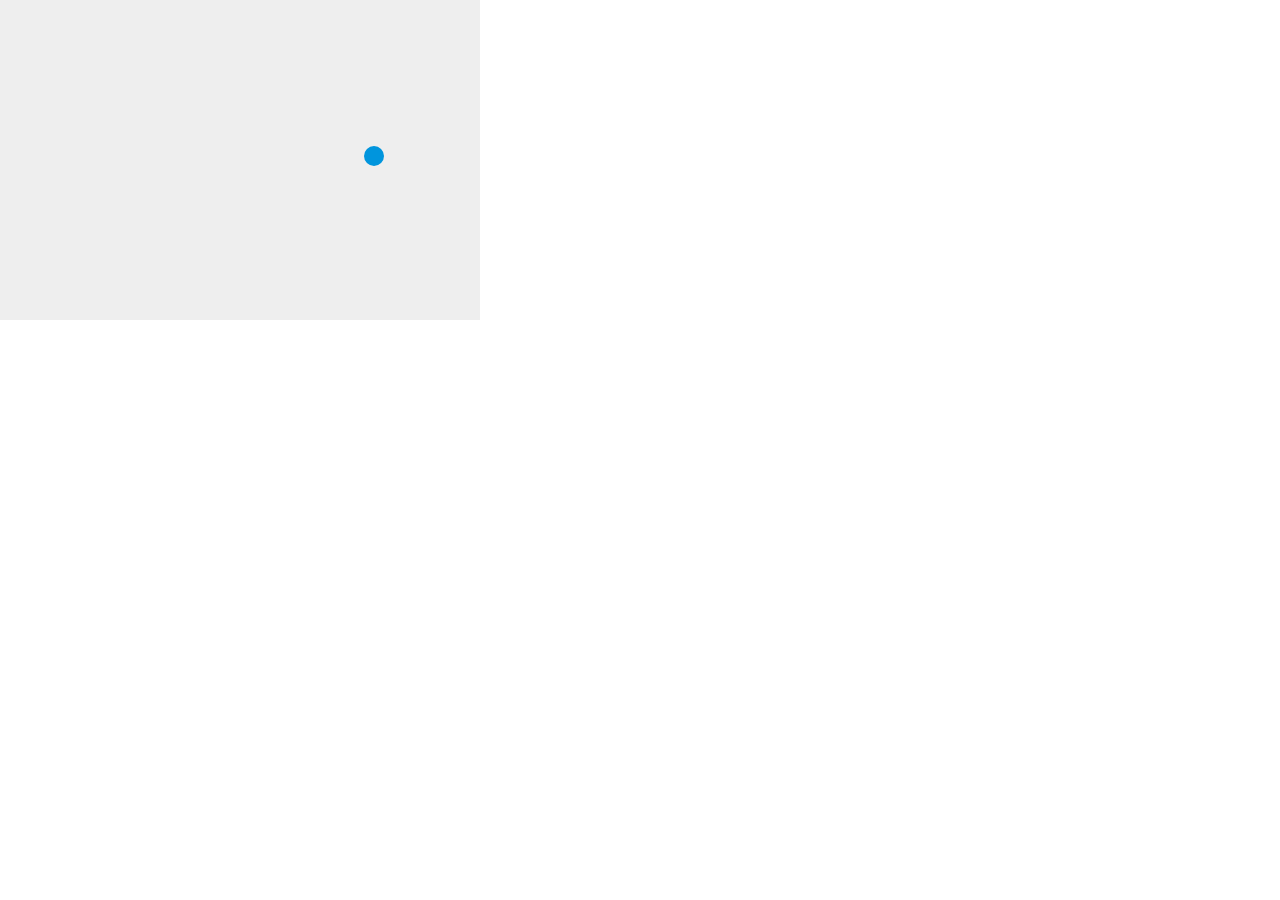
==== Breakout_Game/index.html @ d79ecd1c "Started making Breakout Game" ====
<!DOCTYPE html>
<html>
<head>
    <meta charset="utf-8" />
    <title>Gamedev Canvas Workshop</title>
    <style>
        * { padding: 0; margin: 0; }
        canvas { background: #eee; display: block; margin: 0 auro; }
    </style>
</head>
<body>
        
    <canvas id="myCanvas" width="480" height="320"></canvas>
        
    <script>
        var canvas = document.getElementById("myCanvas");
        var ctx = canvas.getContext("2d");
        var ballRadius = 10;
        var x = canvas.width/2;
        var y = canvas.height-30;
        var dx = 2;
        var dy = -2;
        
        function drawBall() {
            ctx.beginPath();
            ctx.arc(x, y, ballRadius, 0, Math.PI*2);
            ctx.fillStyle = "#0095DD"
            ctx.fill();
            ctx.closePath();
        }
        
        function draw() {
            ctx.clearRect(0, 0, canvas.width, canvas.height);
            drawBall();
            
            if(x + dx > canvas.width-ballRadius || x + dx < ballRadius) {
                dx = -dx;
            }
            if(y + dy > canvas.height-ballRadius || y + dy < ballRadius) {
                dy = -dy;
            }
            
            x += dx;
            y += dy;
        }
        
        setInterval(draw, 10);
    </script>

</body>
</html>
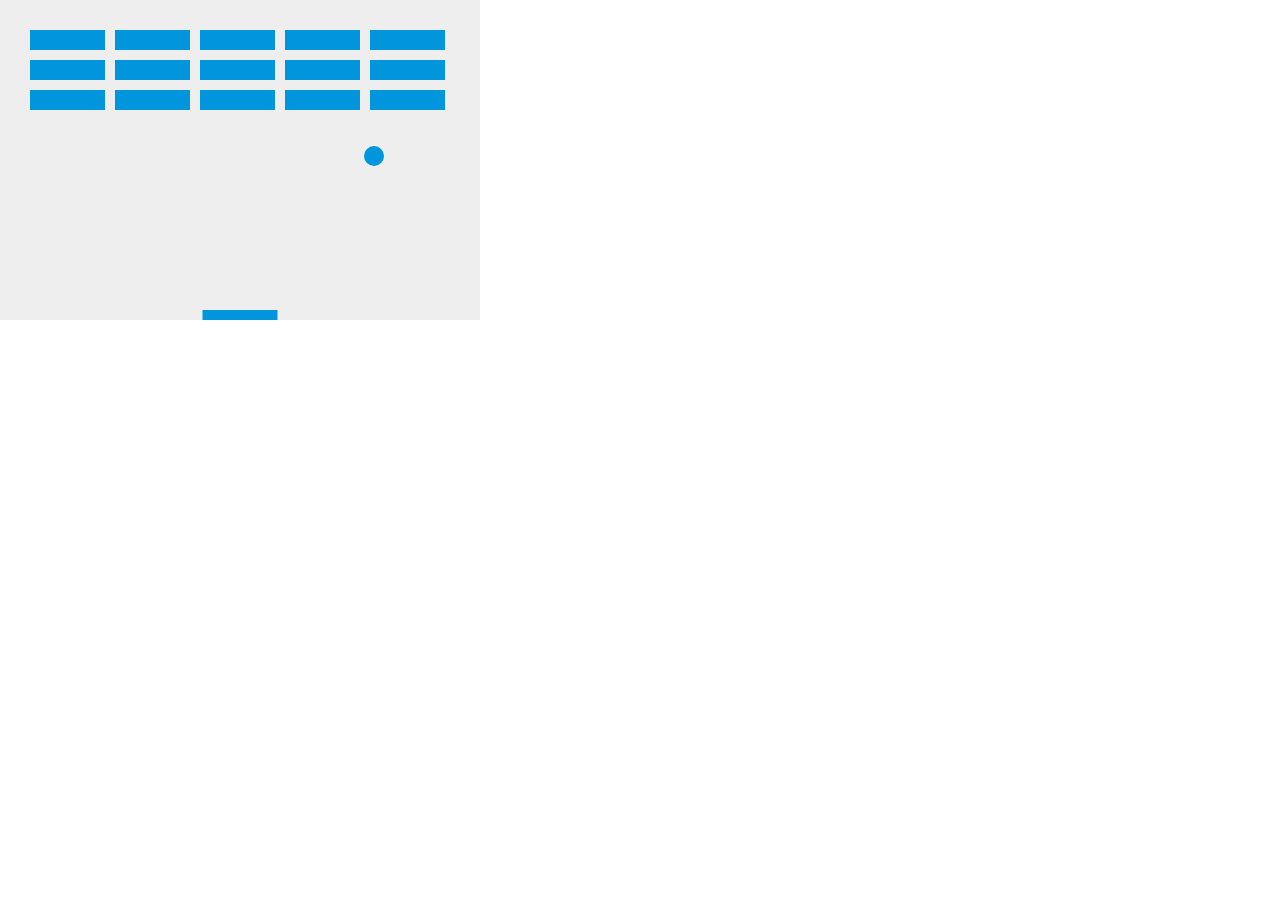
==== commit 98a8dbd8: "Added paddle control, bricks, and collision" ====
--- a/Breakout_Game/index.html
+++ b/Breakout_Game/index.html
@@ -2,7 +2,8 @@
 <html>
 <head>
     <meta charset="utf-8" />
-    <title>Gamedev Canvas Workshop</title>
+    <!--<title>Gamedev Canvas Workshop</title>-->
+    <title>Breakout Game</title>
     <style>
         * { padding: 0; margin: 0; }
         canvas { background: #eee; display: block; margin: 0 auro; }
@@ -20,6 +21,47 @@
         var y = canvas.height-30;
         var dx = 2;
         var dy = -2;
+        var paddleHeight = 10;
+        var paddleWidth = 75;
+        var paddleX = (canvas.width-paddleWidth)/2;
+        var rightPressed = false;
+        var leftPressed = false;
+        var brickRowCount = 3;
+        var brickColumnCount = 5;
+        var brickWidth = 75;
+        var brickHeight = 20;
+        var brickPadding=10;
+        var brickOffsetTop = 30;
+        var brickOffsetLeft = 30;
+        document.addEventListener("keydown", keyDownHandler, false);
+        document.addEventListener("keyup", keyUpHandler, false);
+        
+        var bricks = [];
+        for(c=0; c<brickColumnCount; c++) {
+            bricks[c] = [];
+            for(r=0; r<brickRowCount; r++) {
+                bricks[c][r] = { x: 0, y: 0, status: 1 };
+            }
+        }
+                
+        
+        function keyDownHandler(e) {
+            if(e.keyCode == 39) {
+                rightPressed = true;
+            }
+            else if(e.keyCode == 37) {
+                leftPressed = true;
+            }
+        }
+        
+        function keyUpHandler(e) {
+            if(e.keyCode == 39) {
+                rightPressed = false;
+            }
+            else if(e.keyCode == 37) {
+                leftPressed = false;
+            }
+        }
         
         function drawBall() {
             ctx.beginPath();
@@ -28,22 +70,79 @@
             ctx.fill();
             ctx.closePath();
         }
+        function drawPaddle() {
+            ctx.beginPath();
+            ctx.rect(paddleX, canvas.height-paddleHeight, paddleWidth, paddleHeight);
+            ctx.fillStyle = "#0095DD";
+            ctx.fill();
+            ctx.closePath();
+        }
+        function drawBricks() {
+            for(c=0; c<brickColumnCount; c++) {
+                for(r=0; r<brickRowCount; r++) {
+                    if(bricks[c][r].status == 1) {
+                        var brickX = (c*(brickWidth+brickPadding))+brickOffsetLeft;
+                        var brickY = (r*(brickHeight+brickPadding))+brickOffsetTop;
+                        bricks[c][r].x = brickX;
+                        bricks[c][r].y = brickY;
+                        ctx.beginPath();
+                        ctx.rect(brickX, brickY, brickWidth, brickHeight);
+                        ctx.fillStyle = "#0095DD";
+                        ctx.fill();
+                        ctx.closePath();
+                    }
+                }
+            }
+        }
+        
+        function collisionDetection() {
+            for(c=0; c<brickColumnCount; c++) {
+                for(r=0; r<brickRowCount; r++) {
+                    var b = bricks[c][r];
+                    if(b.status == 1) {
+                        if(x > b.x && x < b.x+brickWidth && y > b.y && y < b.y+brickHeight) {
+                            dy = -dy;
+                            b.status = 0;
+                        }
+                    }
+                }
+            }
+        }
         
         function draw() {
             ctx.clearRect(0, 0, canvas.width, canvas.height);
+            drawBricks();
             drawBall();
+            drawPaddle();
+            collisionDetection();
             
             if(x + dx > canvas.width-ballRadius || x + dx < ballRadius) {
                 dx = -dx;
             }
-            if(y + dy > canvas.height-ballRadius || y + dy < ballRadius) {
+            if(y + dy < ballRadius) {
                 dy = -dy;
+            } else if(y + dy > canvas.height-ballRadius) {
+                if(x > paddleX && x < paddleX + paddleWidth) {
+                    dy = -dy;
+                } else {
+                    alert("GAME OVER");
+                    document.location.reload();
+                }
+            }
+            
+            if(rightPressed && paddleX < canvas.width-paddleWidth) {
+                paddleX += 7;
+            }
+            else if(leftPressed && paddleX > 0) {
+                paddleX -= 7;
             }
             
             x += dx;
             y += dy;
+            
+            
         }
-        
+
         setInterval(draw, 10);
     </script>
 
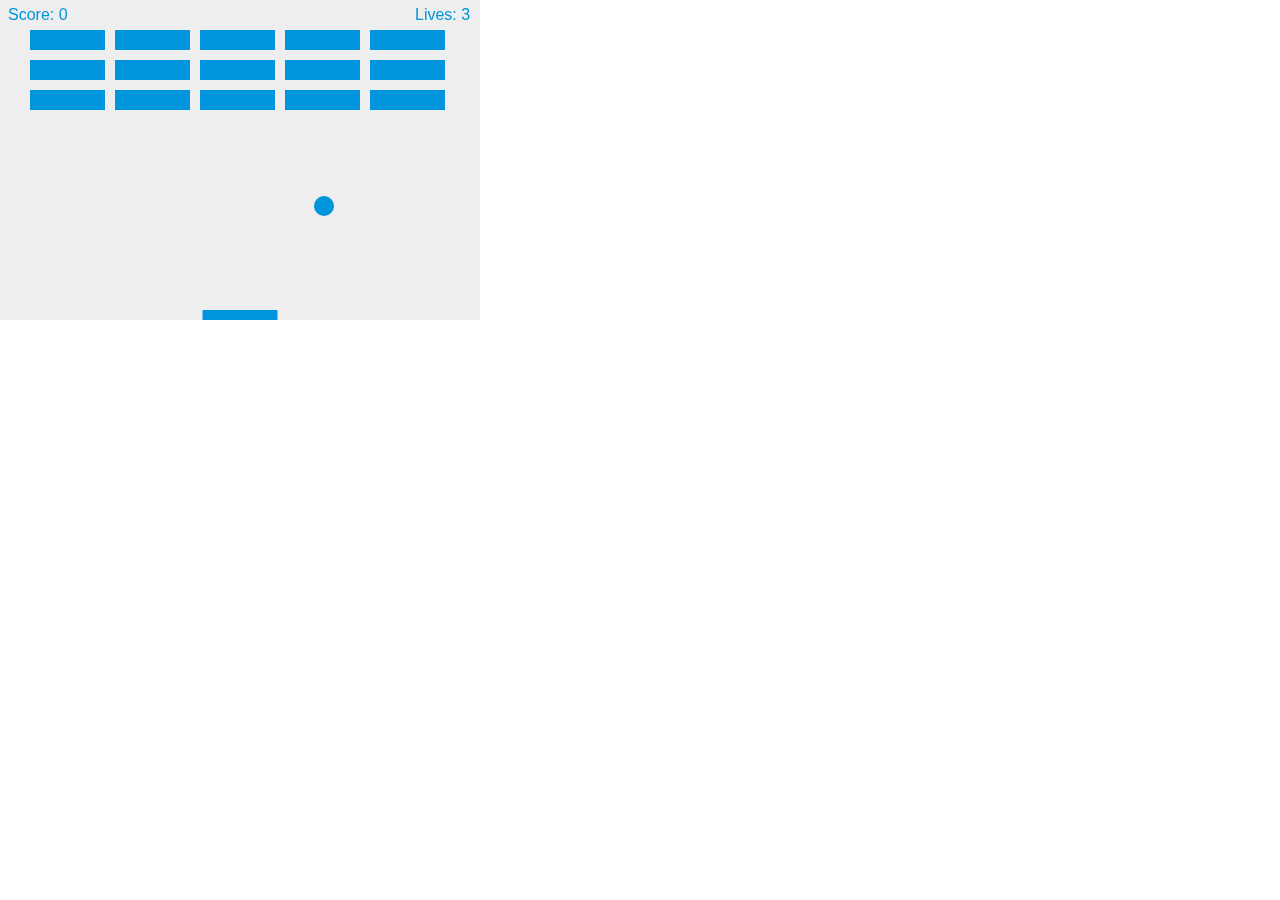
==== commit 0177666a: "Completed Breakout Game" ====
--- a/Breakout_Game/index.html
+++ b/Breakout_Game/index.html
@@ -33,8 +33,8 @@
         var brickPadding=10;
         var brickOffsetTop = 30;
         var brickOffsetLeft = 30;
-        document.addEventListener("keydown", keyDownHandler, false);
-        document.addEventListener("keyup", keyUpHandler, false);
+        var score = 0;
+        var lives = 3;
         
         var bricks = [];
         for(c=0; c<brickColumnCount; c++) {
@@ -44,6 +44,10 @@
             }
         }
                 
+        document.addEventListener("keydown", keyDownHandler, false);
+        document.addEventListener("keyup", keyUpHandler, false);
+        document.addEventListener("mousemove", mouseMoveHandler, false);
+        
         
         function keyDownHandler(e) {
             if(e.keyCode == 39) {
@@ -60,6 +64,32 @@
             }
             else if(e.keyCode == 37) {
                 leftPressed = false;
+            }
+        }
+        
+        function mouseMoveHandler(e) {
+            var relativeX = e.clientX - canvas.offsetLeft;
+            if(relativeX > 0 && relativeX < canvas.width) {
+                paddleX = relativeX - paddleWidth/2;
+            }
+        }
+        
+        function collisionDetection() {
+            for(c=0; c<brickColumnCount; c++) {
+                for(r=0; r<brickRowCount; r++) {
+                    var b = bricks[c][r];
+                    if(b.status == 1) {
+                        if(x > b.x && x < b.x+brickWidth && y > b.y && y < b.y+brickHeight) {
+                            dy = -dy;
+                            b.status = 0;
+                            score++;
+                            if(score == brickRowCount*brickColumnCount) {
+                                alert("YOU WIN, CONGRATULATIONS!");
+                                document.location.reload();
+                            }
+                        }
+                    }
+                }
             }
         }
         
@@ -94,26 +124,27 @@
                 }
             }
         }
+        function drawScore() {
+            ctx.font = "16px Arial";
+            ctx.fillStyle = "#0095DD";
+            ctx.fillText("Score: "+score, 8, 20);
+        }
         
-        function collisionDetection() {
-            for(c=0; c<brickColumnCount; c++) {
-                for(r=0; r<brickRowCount; r++) {
-                    var b = bricks[c][r];
-                    if(b.status == 1) {
-                        if(x > b.x && x < b.x+brickWidth && y > b.y && y < b.y+brickHeight) {
-                            dy = -dy;
-                            b.status = 0;
-                        }
-                    }
-                }
-            }
+        function drawLives() {
+            ctx.font = "16px Arial";
+            ctx.fillStyle = "#0095DD";
+            ctx.fillText("Lives: "+lives, canvas.width-65, 20);
         }
+        
+
         
         function draw() {
             ctx.clearRect(0, 0, canvas.width, canvas.height);
             drawBricks();
             drawBall();
             drawPaddle();
+            drawScore();
+            drawLives();
             collisionDetection();
             
             if(x + dx > canvas.width-ballRadius || x + dx < ballRadius) {
@@ -125,8 +156,18 @@
                 if(x > paddleX && x < paddleX + paddleWidth) {
                     dy = -dy;
                 } else {
-                    alert("GAME OVER");
-                    document.location.reload();
+                    lives--;
+                    if(!lives) {
+                        alert("GAME OVER");
+                        document.location.reload();
+                    }
+                    else {
+                        x = canvas.width/2;
+                        y = canvas.height-30;
+                        dx = 2;
+                        dy = -2;
+                        paddleX = (canvas.width-paddleWidth)/2;
+                    }
                 }
             }
             
@@ -140,10 +181,10 @@
             x += dx;
             y += dy;
             
-            
+            requestAnimationFrame(draw);
         }
 
-        setInterval(draw, 10);
+        draw();
     </script>
 
 </body>
